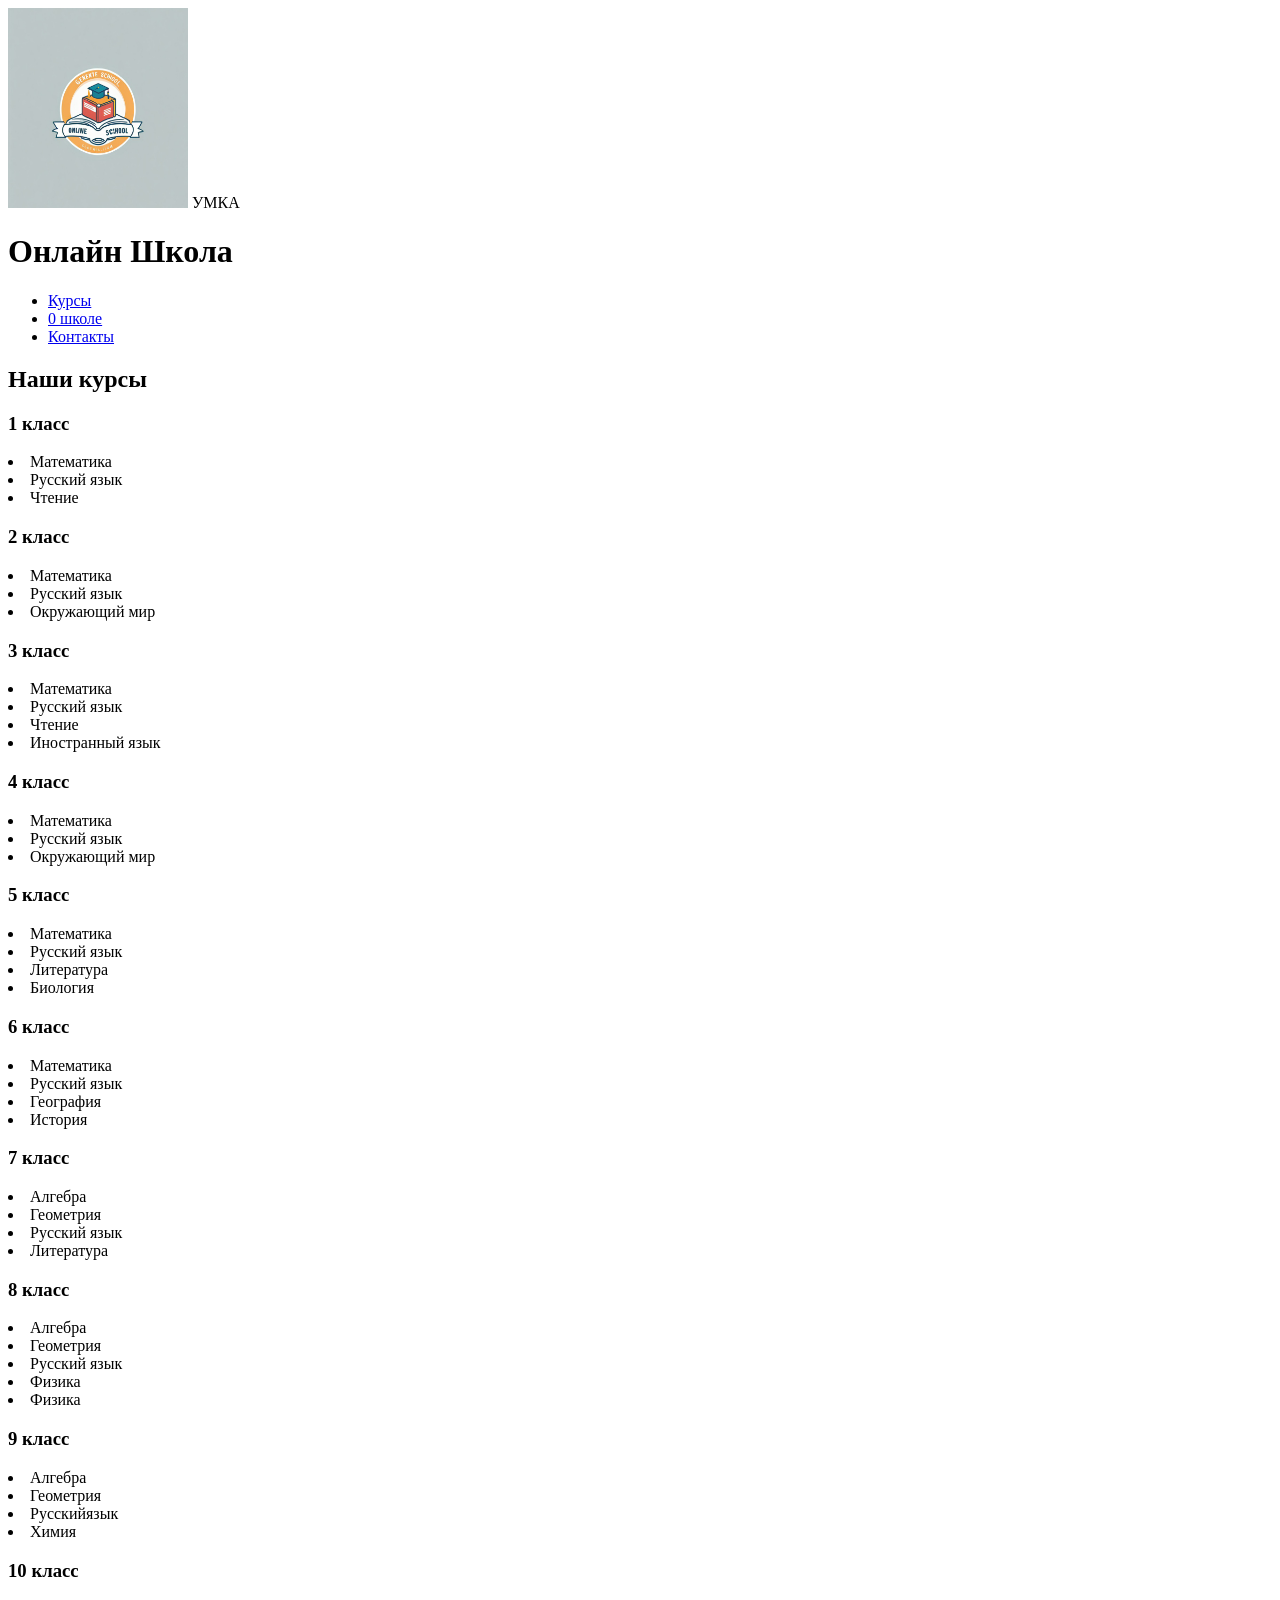
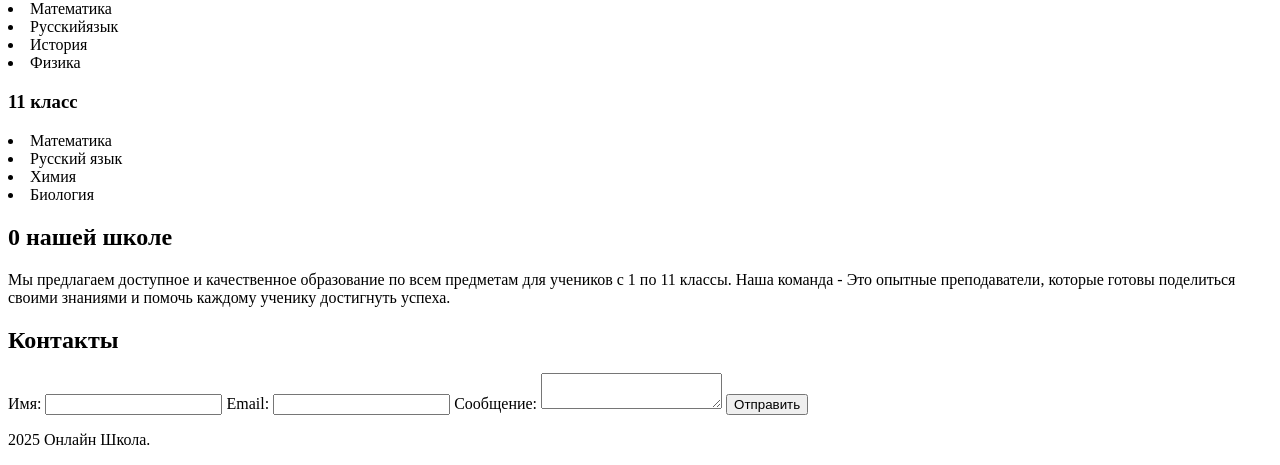
==== project-main/index.html @ eec9f792 "Add files via upload Начата базовая разметка Cформированы и заполнены файлы readme.md" ====
<!DOCTYPE html>
<html lang="ru">

<head>
    <meta charset="UTF-8">
    <meta name="viewport" content="width=device-width, initial-scale=1.0">
    <title> УМКА </title>
    <a><img src="images/logotip.JPG" alt="Логотип" width="180" height="200"> УМКА </a>
    <link rel-"stylesheet" href="styles.css">
</head>

<body>
    <header>
        <h1>Онлайн Школа</h1>
        <nav>
            <ul>
                <li><a href="#courses">Курсы</a></li>
                <li><a href="#about">0 школе</a></li>
                <li><a href="#contact">Контакты</a></li>
            </ul>
        </nav>
    </header>
    <main>
        <section class="courses" id="courses">
            <h2 class="courses__title" >Наши курсы</h2>
            <div class="courses__title" class="class">
                <h3  class="courses__title">1 класс</h3>
                <ul>
            </div>
            <li>Математика</li>
            <li>Русский язык</li>
            <li>Чтение</li>
            </ul>
            </div>
            <div class="class">
                <h3>2 класс</h3>
                <ul>
            </div>
            <li>Математика</li>
            <li>Русский язык</li>
            <li>Окружающий мир</li>
            </ul>
            </div>
            <div class="class">
                <h3>3 класс</h3>
                <ul>
            </div>
            <li>Математика</li>
            <li>Русский язык</li>
            <li>Чтение</li>
            <li>Иностранный язык</li>
            </ul>
            </div>
            <div class="class">
                <h3>4 класс</h3>
                <ul>
            </div>
            <li>Математика</li>
            <li>Русский язык</li>
            <li>Окружающий мир</li>
            </ul>
            </div>
            <div class="class">
                <h3>5 класс</h3>
                <ul>
            </div>
            <li>Математика</li>
            <li>Русский язык</li>
            <li>Литература</li>
            <li>Биология</li>
            </ul>
            </div>
            <div class="class">
                <h3>6 класс</h3>
                <ul>
            </div>
            <li>Математика</li>
            <li>Русский язык</li>
            <li>География</li>
            <li>История</li>
            </ul>
            </div>
            <div class="class">
                <h3>7 класс</h3>
                <ul>
            </div>
            <li>Алгебра</li>
            <li>Геометрия</li>
            <li>Русский язык</li>
            <li>Литература</li>
            </ul>
            </div>
            <div class="class">
                <h3>8 класс</h3>
                <ul>
            </div>
            <li>Алгебра</li>
            <li>Геометрия</li>
            <li>Русский язык</li>
            <li>Физика</li>
            <li>Физика</li>
            </ul>
            </div>
            <div class="class">
                <h3>9 класс</h3>
                <ul>
            </div>
            <li>Алгебра</li>
            <li>Геометрия</li>
            <li>Русскийязык</li>
            <li>Химия</li>
            </ul>
            </div>
            <div class="class">
                <h3>10 класс</h3>
                <ul>
            </div>
            <li>Математика</li>
            <li>Русскийязык</li>
            <li>История</li>
            <li>Физика</li>
            </ul>
            </div>
            <div class="class">
                <h3>11 класс</h3>
                <ul>
            </div>
            <li>Математика</li>
            <li>Русский язык</li>
            <li>Химия</li>
            <li>Биология</li>
            </ul>
            </div>
        </section>
        <section id="about">
            <h2>0 нашей школе</h2>
            <p>Мы предлагаем
                доступное и качественное образование по всем предметам для учеников с 1 по 11 классы. Наша команда - Это
                опытные преподаватели, которые готовы поделиться своими знаниями и помочь каждому ученику достигнуть
                успеха.</p>
        </section>
        <section id="contact">
            <h2>Контакты</h2>

            <form id="contactForm"> <label for="name">Имя:</label>
                <input type="text" id="name" name="name" required>
                <label for="email">Email:</label>
                <input type="email" id="email" name="email" required>
                <label for="message">Сообщение:</label>
                <textarea id="message" name="message" required></textarea>
                <button type="submit">Отправить</button>
            </form>
            <div id=" formMessage"></div>
        </section>
    </main>
    <footer>
        <p>2025 Онлайн Школа.</p>
    </footer>
    <script src="script.¡s"></script>
    </body >
     </html >
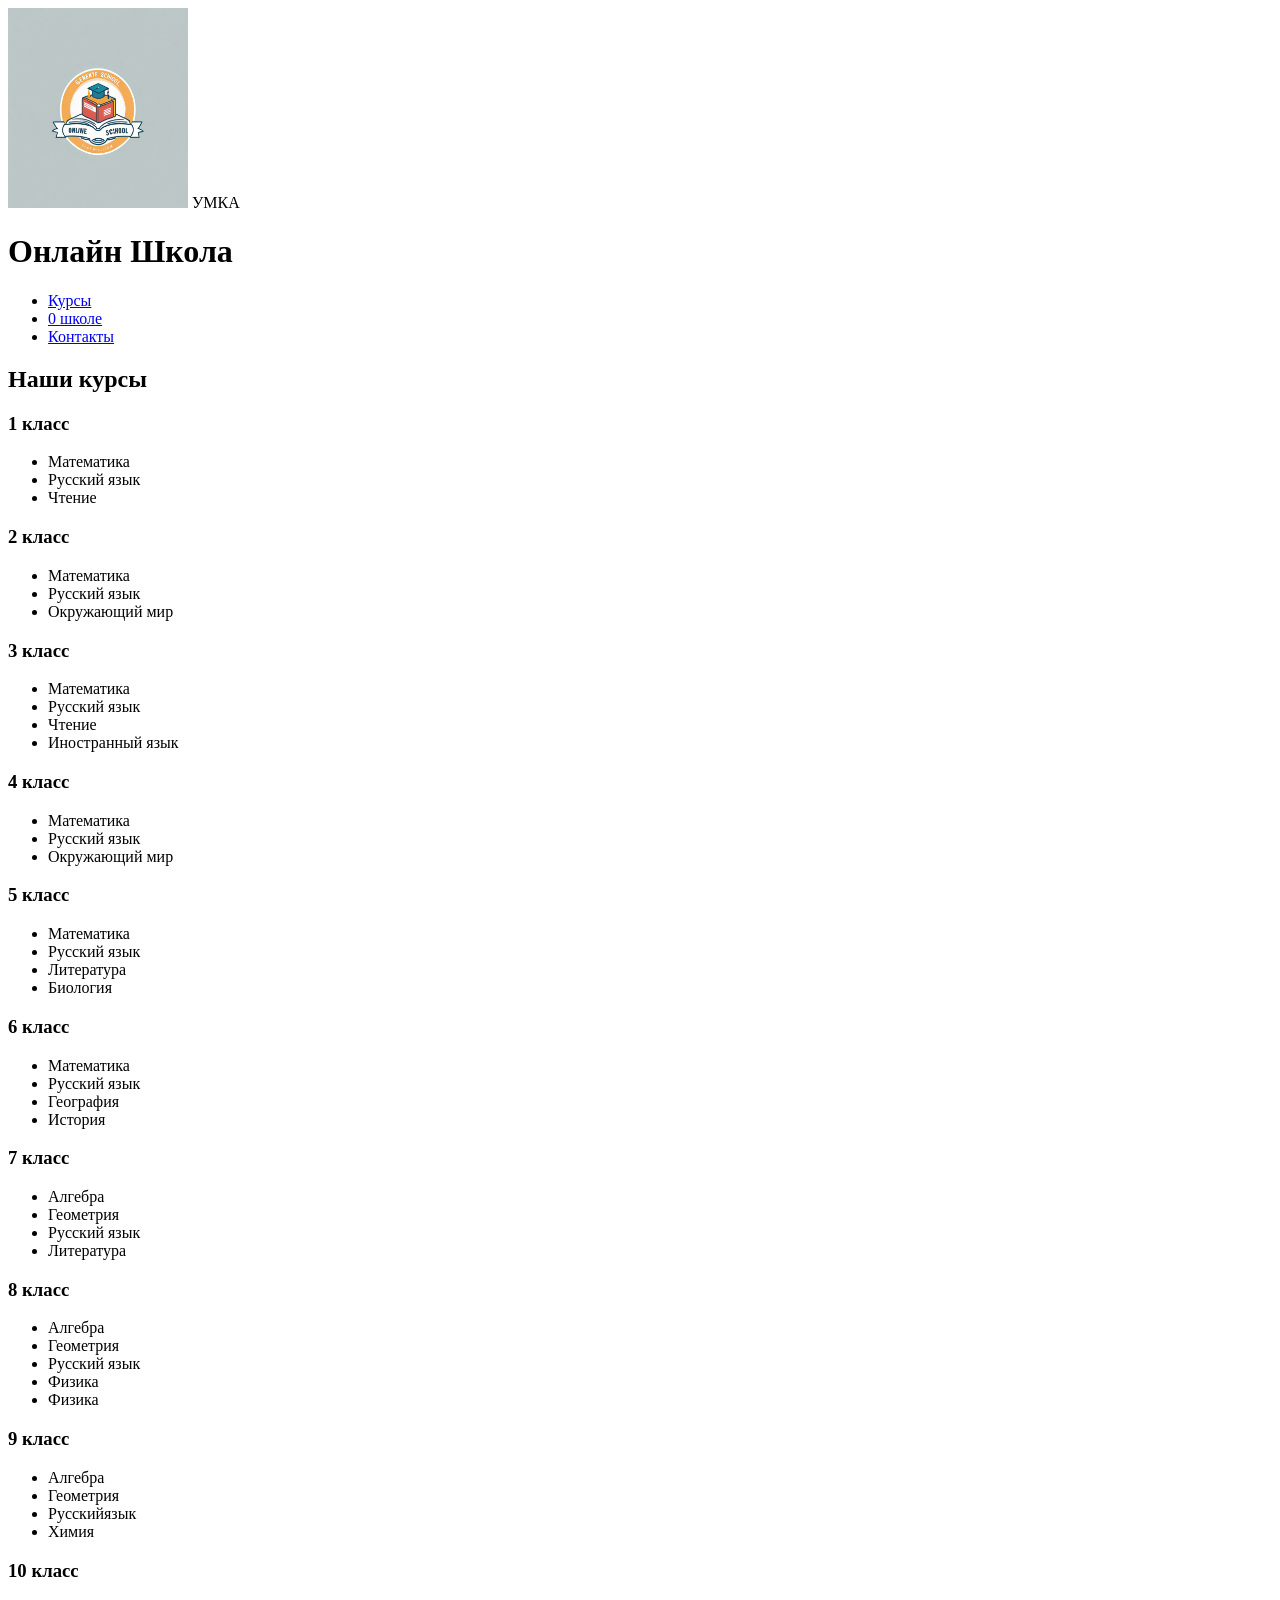
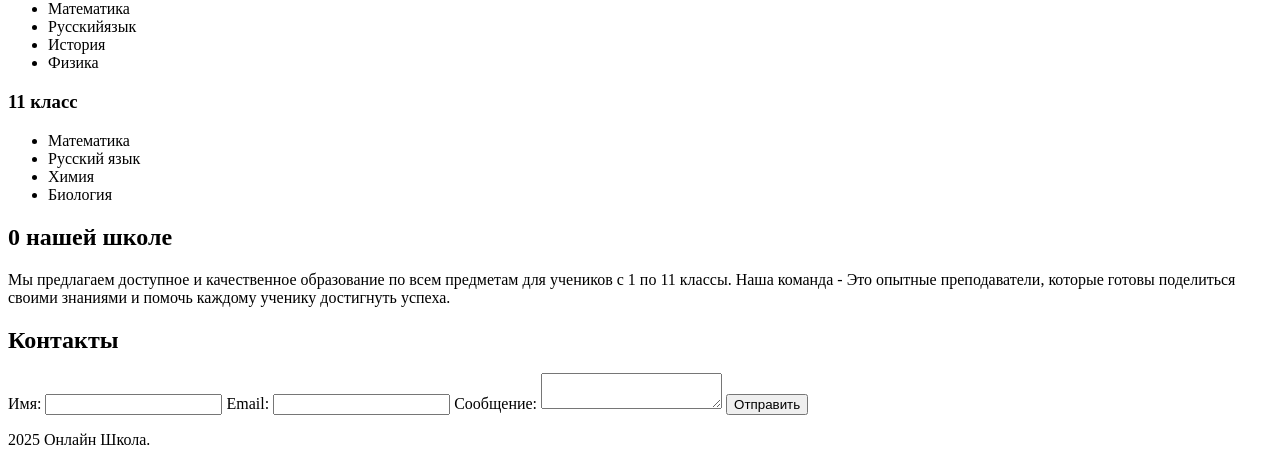
==== commit 56ee4089: "Add files via upload" ====
--- a/project-main/index.html
+++ b/project-main/index.html
@@ -6,7 +6,7 @@
     <meta name="viewport" content="width=device-width, initial-scale=1.0">
     <title> УМКА </title>
     <a><img src="images/logotip.JPG" alt="Логотип" width="180" height="200"> УМКА </a>
-    <link rel-"stylesheet" href="styles.css">
+    <link rel="stylesheet" href="style.css">
 </head>
 
 <body>
@@ -22,20 +22,19 @@
     </header>
     <main>
         <section class="courses" id="courses">
-            <h2 class="courses__title" >Наши курсы</h2>
+            <h2 class="courses__title">Наши курсы</h2>
             <div class="courses__title" class="class">
-                <h3  class="courses__title">1 класс</h3>
+                <h3 class="courses__title">1 класс</h3>
+
                 <ul>
-            </div>
-            <li>Математика</li>
-            <li>Русский язык</li>
-            <li>Чтение</li>
-            </ul>
+                    <li>Математика</li>
+                    <li>Русский язык</li>
+                    <li>Чтение</li>
+                </ul>
             </div>
             <div class="class">
                 <h3>2 класс</h3>
                 <ul>
-            </div>
             <li>Математика</li>
             <li>Русский язык</li>
             <li>Окружающий мир</li>
@@ -44,7 +43,6 @@
             <div class="class">
                 <h3>3 класс</h3>
                 <ul>
-            </div>
             <li>Математика</li>
             <li>Русский язык</li>
             <li>Чтение</li>
@@ -54,7 +52,6 @@
             <div class="class">
                 <h3>4 класс</h3>
                 <ul>
-            </div>
             <li>Математика</li>
             <li>Русский язык</li>
             <li>Окружающий мир</li>
@@ -63,7 +60,6 @@
             <div class="class">
                 <h3>5 класс</h3>
                 <ul>
-            </div>
             <li>Математика</li>
             <li>Русский язык</li>
             <li>Литература</li>
@@ -73,7 +69,6 @@
             <div class="class">
                 <h3>6 класс</h3>
                 <ul>
-            </div>
             <li>Математика</li>
             <li>Русский язык</li>
             <li>География</li>
@@ -83,7 +78,6 @@
             <div class="class">
                 <h3>7 класс</h3>
                 <ul>
-            </div>
             <li>Алгебра</li>
             <li>Геометрия</li>
             <li>Русский язык</li>
@@ -93,7 +87,6 @@
             <div class="class">
                 <h3>8 класс</h3>
                 <ul>
-            </div>
             <li>Алгебра</li>
             <li>Геометрия</li>
             <li>Русский язык</li>
@@ -104,7 +97,6 @@
             <div class="class">
                 <h3>9 класс</h3>
                 <ul>
-            </div>
             <li>Алгебра</li>
             <li>Геометрия</li>
             <li>Русскийязык</li>
@@ -114,7 +106,6 @@
             <div class="class">
                 <h3>10 класс</h3>
                 <ul>
-            </div>
             <li>Математика</li>
             <li>Русскийязык</li>
             <li>История</li>
@@ -124,7 +115,6 @@
             <div class="class">
                 <h3>11 класс</h3>
                 <ul>
-            </div>
             <li>Математика</li>
             <li>Русский язык</li>
             <li>Химия</li>
@@ -157,5 +147,6 @@
         <p>2025 Онлайн Школа.</p>
     </footer>
     <script src="script.¡s"></script>
-    </body >
-     </html >
+</body>
+
+</html>
